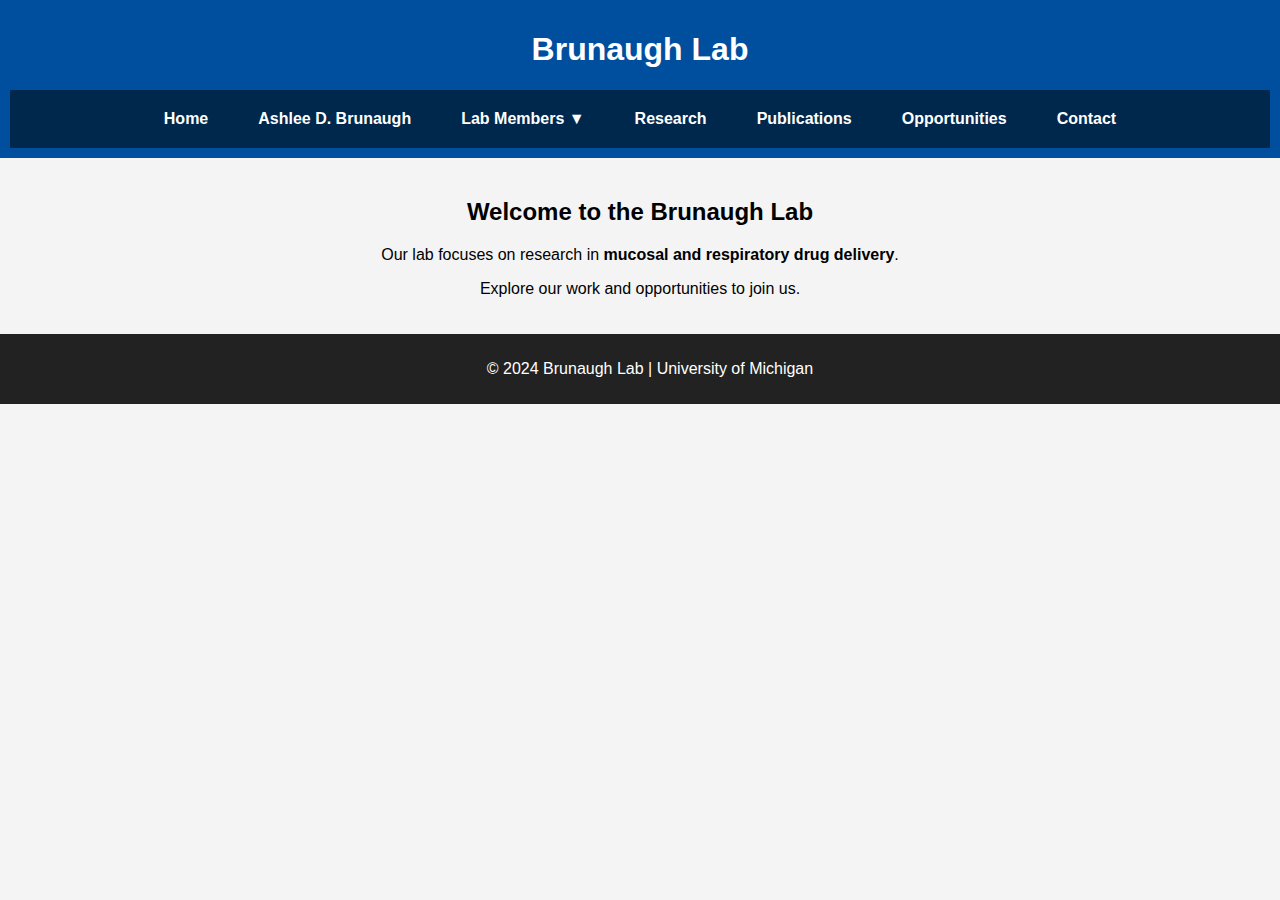
==== index.html @ 3e19f88d "Update index.html" ====
<!DOCTYPE html>
<html lang="en">
<head>
    <meta charset="UTF-8">
    <meta name="viewport" content="width=device-width, initial-scale=1.0">
    <title>Brunaugh Lab</title>
    <link rel="stylesheet" type="text/css" href="main.css">
    <style>
        /* Basic styling */
        body {
            font-family: Arial, sans-serif;
            margin: 0;
            padding: 0;
            text-align: center;
        }
        
        /* Navigation bar */
        nav {
            background-color: #00274C; /* Michigan Blue */
            padding: 10px;
            text-align: center;
        }

        nav ul {
            list-style-type: none;
            padding: 0;
            margin: 0;
            display: flex;
            justify-content: center;
        }

        nav ul li {
            position: relative;
            margin: 0 10px;
        }

        nav ul li a {
            color: white;
            text-decoration: none;
            padding: 10px 15px;
            display: block;
        }

        nav ul li a:hover {
            background-color: #0056b3;
        }

        /* Dropdown menu */
        .dropdown-content {
            display: none;
            position: absolute;
            background-color: #00274C;
            min-width: 160px;
            box-shadow: 0px 8px 16px rgba(0, 0, 0, 0.2);
            z-index: 1;
        }

        .dropdown-content a {
            color: white;
            padding: 12px 16px;
            display: block;
        }

        .dropdown-content a:hover {
            background-color: #0056b3;
        }

        /* Show dropdown on hover */
        .dropdown:hover .dropdown-content {
            display: block;
        }
    </style>
</head>
<body>

    <header>
        <h1>Brunaugh Lab</h1>
        <nav>
            <ul>
                <li><a href="index.html">Home</a></li>
                <li><a href="pi.html">Ashlee D. Brunaugh</a></li>
                <li class="dropdown">
                    <a href="people.html">Lab Members ▼</a>
                    <div class="dropdown-content">
                        <a href="current-members.html">Current Members</a>
                        <a href="group-pictures.html">Group Pictures</a>
                        <a href="lab-alumni.html">Lab Alumni</a>
                    </div>
                </li>
                <li><a href="research.html">Research</a></li>
                <li><a href="publications.html">Publications</a></li>
                <li><a href="opportunities.html">Opportunities</a></li>
                <li><a href="contact.html">Contact</a></li>
            </ul>
        </nav>
    </header>

    <main>
        <h2>Welcome to the Brunaugh Lab</h2>
        <p>Our lab focuses on research in <strong>mucosal and respiratory drug delivery</strong>.</p>
        <p>Explore our work and opportunities to join us.</p>
    </main>

    <footer>
        <p>&copy; 2024 Brunaugh Lab | University of Michigan</p>
    </footer>

</body>
</html>
---- main.css ----
/* General Page Styles */
body {
    font-family: Arial, sans-serif;
    margin: 0;
    padding: 0;
    background-color: #f4f4f4;
}

/* Header Styling */
header {
    background-color: #004f9e;
    color: white;
    padding: 10px;
    text-align: center;
}

/* Navigation Bar */
nav ul {
    list-style-type: none;
    padding: 0;
    text-align: center;
}

nav ul li {
    display: inline;
    margin-right: 20px;
}

nav ul li a {
    color: white;
    text-decoration: none;
    font-weight: bold;
}

/* Main Content */
main {
    padding: 20px;
    text-align: center;
}

/* Footer Styling */
footer {
    background-color: #222;
    color: white;
    text-align: center;
    padding: 10px;
    position: relative;
    bottom: 0;
    width: 100%;
}
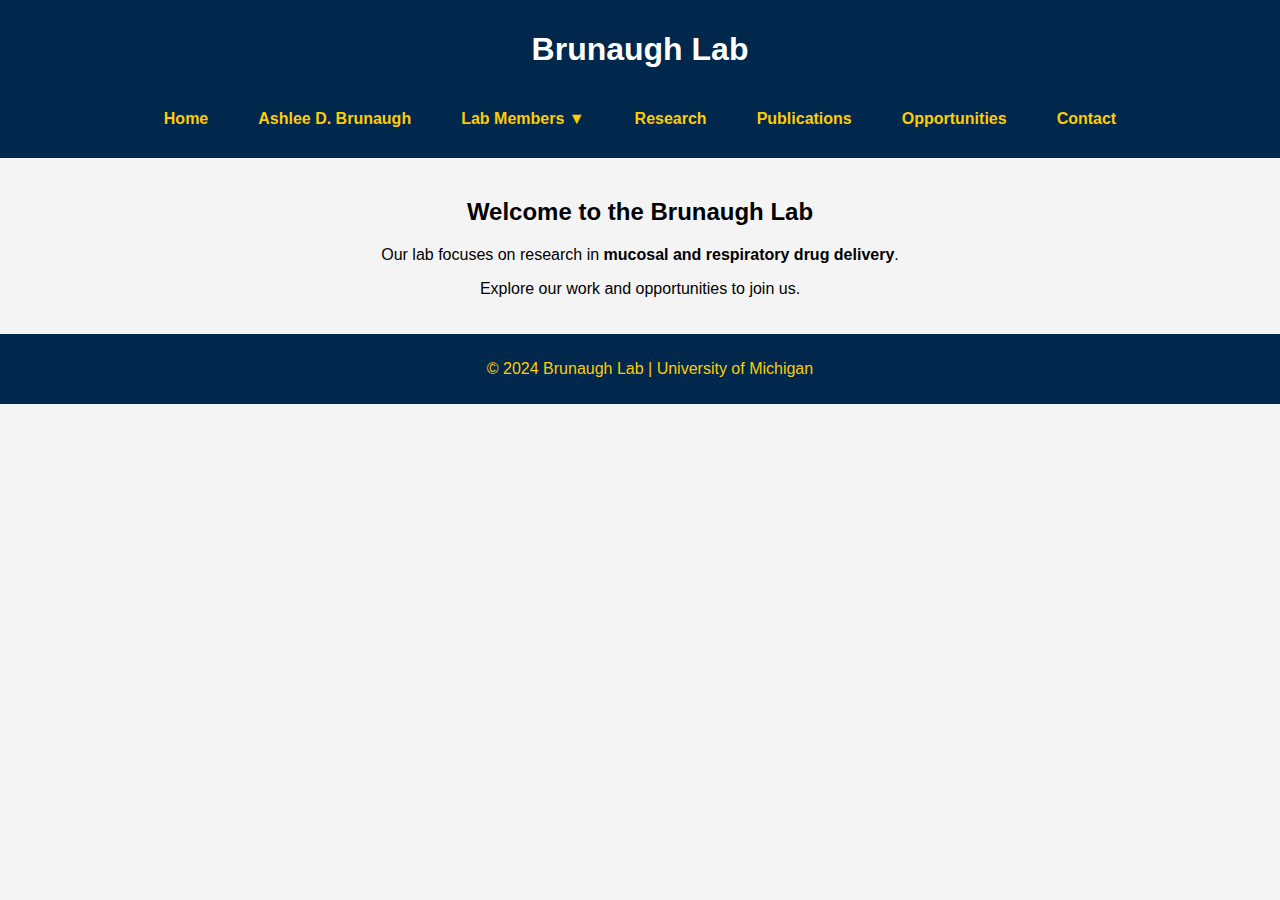
==== commit e6f89857: "Update index.html" ====
--- a/index.html
+++ b/index.html
@@ -35,7 +35,7 @@
         }
 
         nav ul li a {
-            color: white;
+            color: #FFCB05; /* Michigan Maize */
             text-decoration: none;
             padding: 10px 15px;
             display: block;
@@ -56,7 +56,7 @@
         }
 
         .dropdown-content a {
-            color: white;
+            color: #FFCB05;
             padding: 12px 16px;
             display: block;
         }
--- a/main.css
+++ b/main.css
@@ -8,7 +8,7 @@
 
 /* Header Styling */
 header {
-    background-color: #004f9e;
+    background-color: #00274C;
     color: white;
     padding: 10px;
     text-align: center;
@@ -27,7 +27,7 @@
 }
 
 nav ul li a {
-    color: white;
+    color: #FFCB05; /* Michigan Maize */
     text-decoration: none;
     font-weight: bold;
 }
@@ -40,11 +40,11 @@
 
 /* Footer Styling */
 footer {
-    background-color: #222;
-    color: white;
+    background-color: #00274C;
+    color: #FFCB05;
     text-align: center;
     padding: 10px;
     position: relative;
     bottom: 0;
     width: 100%;
-}+}
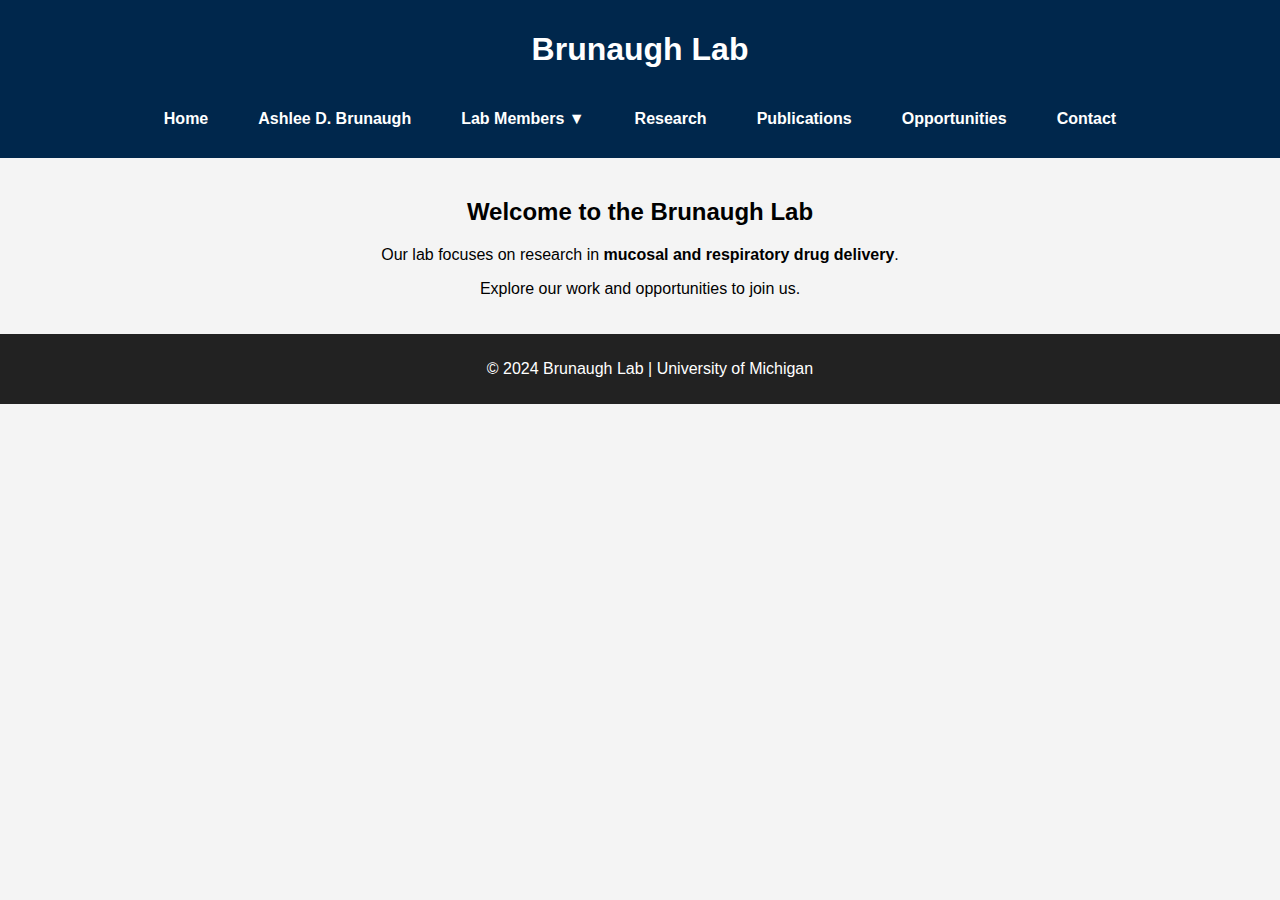
==== commit 35e4604e: "Update index.html" ====
--- a/index.html
+++ b/index.html
@@ -35,7 +35,7 @@
         }
 
         nav ul li a {
-            color: #FFCB05; /* Michigan Maize */
+            color: white;
             text-decoration: none;
             padding: 10px 15px;
             display: block;
@@ -56,7 +56,7 @@
         }
 
         .dropdown-content a {
-            color: #FFCB05;
+            color: white;
             padding: 12px 16px;
             display: block;
         }
--- a/main.css
+++ b/main.css
@@ -8,10 +8,14 @@
 
 /* Header Styling */
 header {
-    background-color: #00274C;
+    background-color: #00274C; /* Michigan Blue */
     color: white;
     padding: 10px;
     text-align: center;
+}
+
+header h1 {
+    color: white;
 }
 
 /* Navigation Bar */
@@ -27,7 +31,7 @@
 }
 
 nav ul li a {
-    color: #FFCB05; /* Michigan Maize */
+    color: white;
     text-decoration: none;
     font-weight: bold;
 }
@@ -40,8 +44,8 @@
 
 /* Footer Styling */
 footer {
-    background-color: #00274C;
-    color: #FFCB05;
+    background-color: #222;
+    color: white;
     text-align: center;
     padding: 10px;
     position: relative;
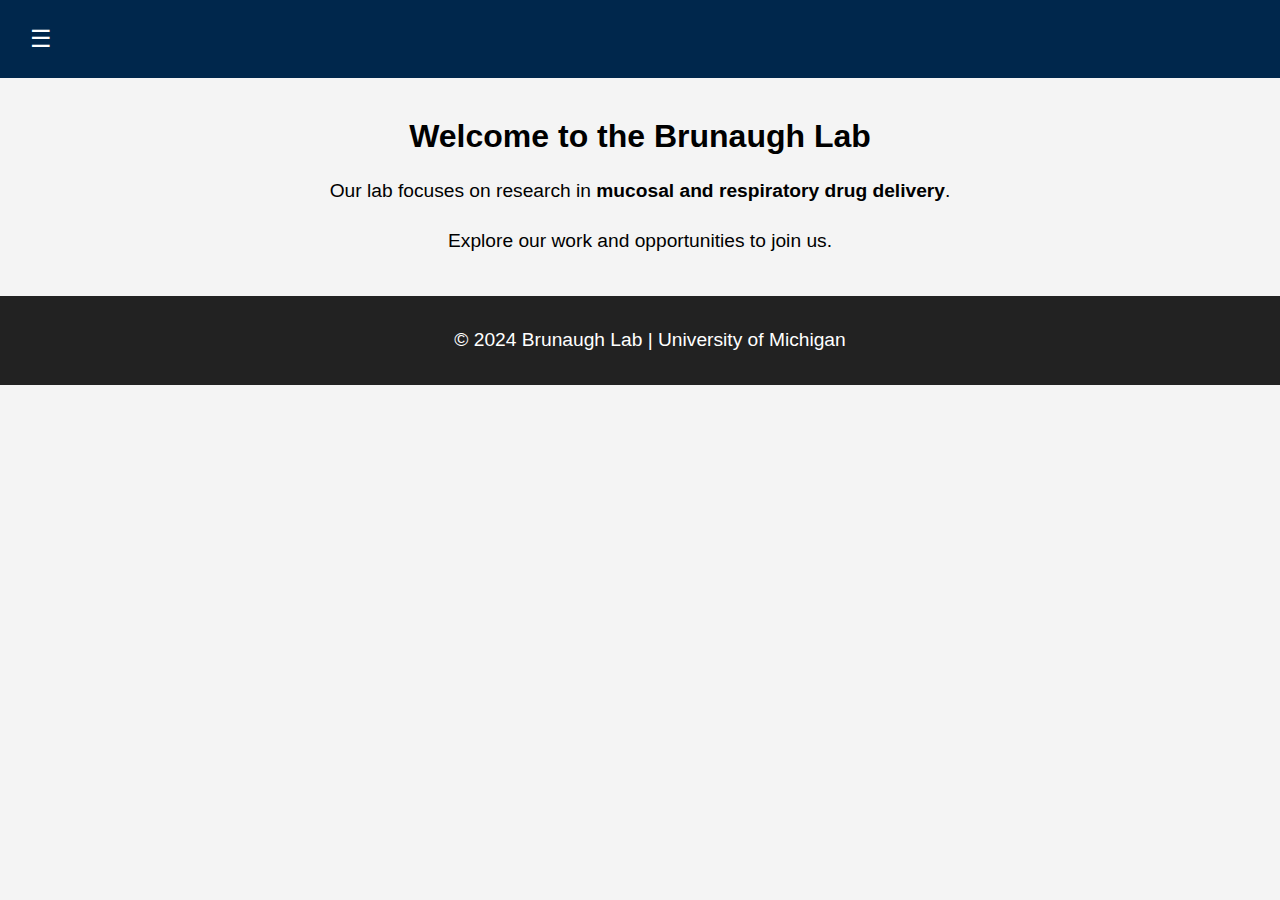
==== commit 35334ee5: "Update index.html" ====
--- a/index.html
+++ b/index.html
@@ -13,94 +13,58 @@
             padding: 0;
             text-align: center;
         }
-        
-        /* Navigation bar */
-        nav {
-            background-color: #00274C; /* Michigan Blue */
-            padding: 10px;
-            text-align: center;
+
+        .container {
+            max-width: 900px;
+            margin: auto;
+            padding: 20px;
         }
 
-        nav ul {
-            list-style-type: none;
-            padding: 0;
-            margin: 0;
-            display: flex;
-            justify-content: center;
+        h1 {
+            font-size: 2em;
+            margin-top: 20px;
         }
 
-        nav ul li {
-            position: relative;
-            margin: 0 10px;
+        h2 {
+            font-size: 1.5em;
+            margin-bottom: 10px;
         }
 
-        nav ul li a {
-            color: white;
-            text-decoration: none;
-            padding: 10px 15px;
-            display: block;
+        p {
+            font-size: 1.2em;
+            line-height: 1.6;
         }
 
-        nav ul li a:hover {
-            background-color: #0056b3;
-        }
-
-        /* Dropdown menu */
-        .dropdown-content {
-            display: none;
-            position: absolute;
-            background-color: #00274C;
-            min-width: 160px;
-            box-shadow: 0px 8px 16px rgba(0, 0, 0, 0.2);
-            z-index: 1;
-        }
-
-        .dropdown-content a {
+        /* Fix footer positioning */
+        footer {
+            background-color: #222;
             color: white;
-            padding: 12px 16px;
-            display: block;
-        }
-
-        .dropdown-content a:hover {
-            background-color: #0056b3;
-        }
-
-        /* Show dropdown on hover */
-        .dropdown:hover .dropdown-content {
-            display: block;
+            text-align: center;
+            padding: 10px;
+            position: relative;
+            bottom: 0;
+            width: 100%;
         }
     </style>
 </head>
 <body>
 
-    <header>
-        <h1>Brunaugh Lab</h1>
-        <nav>
-            <ul>
-                <li><a href="index.html">Home</a></li>
-                <li><a href="pi.html">Ashlee D. Brunaugh</a></li>
-                <li class="dropdown">
-                    <a href="people.html">Lab Members ▼</a>
-                    <div class="dropdown-content">
-                        <a href="current-members.html">Current Members</a>
-                        <a href="group-pictures.html">Group Pictures</a>
-                        <a href="lab-alumni.html">Lab Alumni</a>
-                    </div>
-                </li>
-                <li><a href="research.html">Research</a></li>
-                <li><a href="publications.html">Publications</a></li>
-                <li><a href="opportunities.html">Opportunities</a></li>
-                <li><a href="contact.html">Contact</a></li>
-            </ul>
-        </nav>
-    </header>
+    <div id="navbar"></div>
+    <script>
+        fetch("nav.html")
+            .then(response => response.text())
+            .then(data => {
+                document.getElementById("navbar").innerHTML = data;
+            })
+            .catch(error => console.error("Error loading navigation:", error));
+    </script>
 
-    <main>
-        <h2>Welcome to the Brunaugh Lab</h2>
+    <main class="container">
+        <h1>Welcome to the Brunaugh Lab</h1>
         <p>Our lab focuses on research in <strong>mucosal and respiratory drug delivery</strong>.</p>
         <p>Explore our work and opportunities to join us.</p>
     </main>
-
+    
     <footer>
         <p>&copy; 2024 Brunaugh Lab | University of Michigan</p>
     </footer>
--- a/main.css
+++ b/main.css
@@ -19,21 +19,62 @@
 }
 
 /* Navigation Bar */
+nav {
+    background-color: #00274C; /* Ensure nav is fully blue */
+    padding: 10px;
+    text-align: center;
+}
+
 nav ul {
     list-style-type: none;
     padding: 0;
-    text-align: center;
+    margin: 0;
+    display: flex;
+    justify-content: center;
 }
 
 nav ul li {
-    display: inline;
-    margin-right: 20px;
-}
-
+    display: inline-block;
+    margin: 0 15px;
+    position: relative;
+}
+
+/* Navigation Links */
 nav ul li a {
-    color: white;
+    color: white !important;  /* Ensure white text */
     text-decoration: none;
     font-weight: bold;
+    padding: 10px 15px;
+    display: block;
+}
+
+nav ul li a:hover {
+    background-color: #0056b3; /* Lighter blue on hover */
+}
+
+/* Dropdown Styling */
+.dropdown-content {
+    display: none;
+    position: absolute;
+    background-color: #00274C; /* Same blue background */
+    min-width: 160px;
+    box-shadow: 0px 8px 16px rgba(0, 0, 0, 0.2);
+    z-index: 1;
+}
+
+.dropdown-content a {
+    color: white !important;  /* Ensure white text in dropdown */
+    padding: 12px 16px;
+    display: block;
+}
+
+.dropdown-content a:hover {
+    background-color: #0056b3;
+}
+
+/* Show dropdown on hover */
+.dropdown:hover .dropdown-content {
+    display: block;
 }
 
 /* Main Content */
@@ -52,3 +93,119 @@
     bottom: 0;
     width: 100%;
 }
+.dropdown-toggle {
+    color: white;
+    font-weight: bold;
+    padding: 10px 15px;
+    display: block;
+    cursor: default; /* Prevents cursor from indicating it's a link */
+}
+
+.dropdown-toggle:hover {
+    background-color: #0056b3; /* Keeps hover styling consistent */
+}
+/* Mobile-Friendly Adjustments */
+@media (max-width: 768px) {
+    body {
+        font-size: 16px;
+        padding: 10px;
+    }
+
+    .container {
+        max-width: 100%;
+        padding: 15px;
+    }
+
+    h1 {
+        font-size: 24px;
+    }
+
+    h2 {
+        font-size: 20px;
+    }
+
+    p {
+        font-size: 16px;
+        line-height: 1.5;
+    }
+}
+/* Mobile-Friendly Adjustments */
+@media (max-width: 768px) {
+    body {
+        font-size: 16px;
+        padding: 10px;
+    }
+
+    .container {
+        max-width: 95%;
+        padding: 15px;
+    }
+
+    h1 {
+        font-size: 22px;
+    }
+
+    h2 {
+        font-size: 20px;
+    }
+
+    p {
+        font-size: 16px;
+        line-height: 1.5;
+        padding: 0 10px;
+    }
+
+    /* Ensure header and menu fit properly */
+    header {
+        padding: 15px;
+        text-align: center;
+    }
+
+    /* Prevents overflow issues */
+    nav ul {
+        flex-direction: column;
+        align-items: center;
+    }
+
+    /* Adjust images inside main content */
+    img {
+        max-width: 100%;
+        height: auto;
+    }
+}
+/* Mobile-friendly navbar */
+.menu-toggle {
+    display: none;
+    font-size: 24px;
+    color: white;
+    background: none;
+    border: none;
+    cursor: pointer;
+    padding: 10px;
+}
+
+/* Show hamburger menu on mobile */
+@media (max-width: 768px) {
+    .menu-toggle {
+        display: block;
+    }
+
+    nav ul {
+        display: none;
+        flex-direction: column;
+        width: 100%;
+        background-color: #00274C;
+        position: absolute;
+        top: 50px;
+        left: 0;
+    }
+
+    nav ul.show {
+        display: flex;
+    }
+
+    nav ul li {
+        text-align: center;
+        padding: 10px 0;
+    }
+}
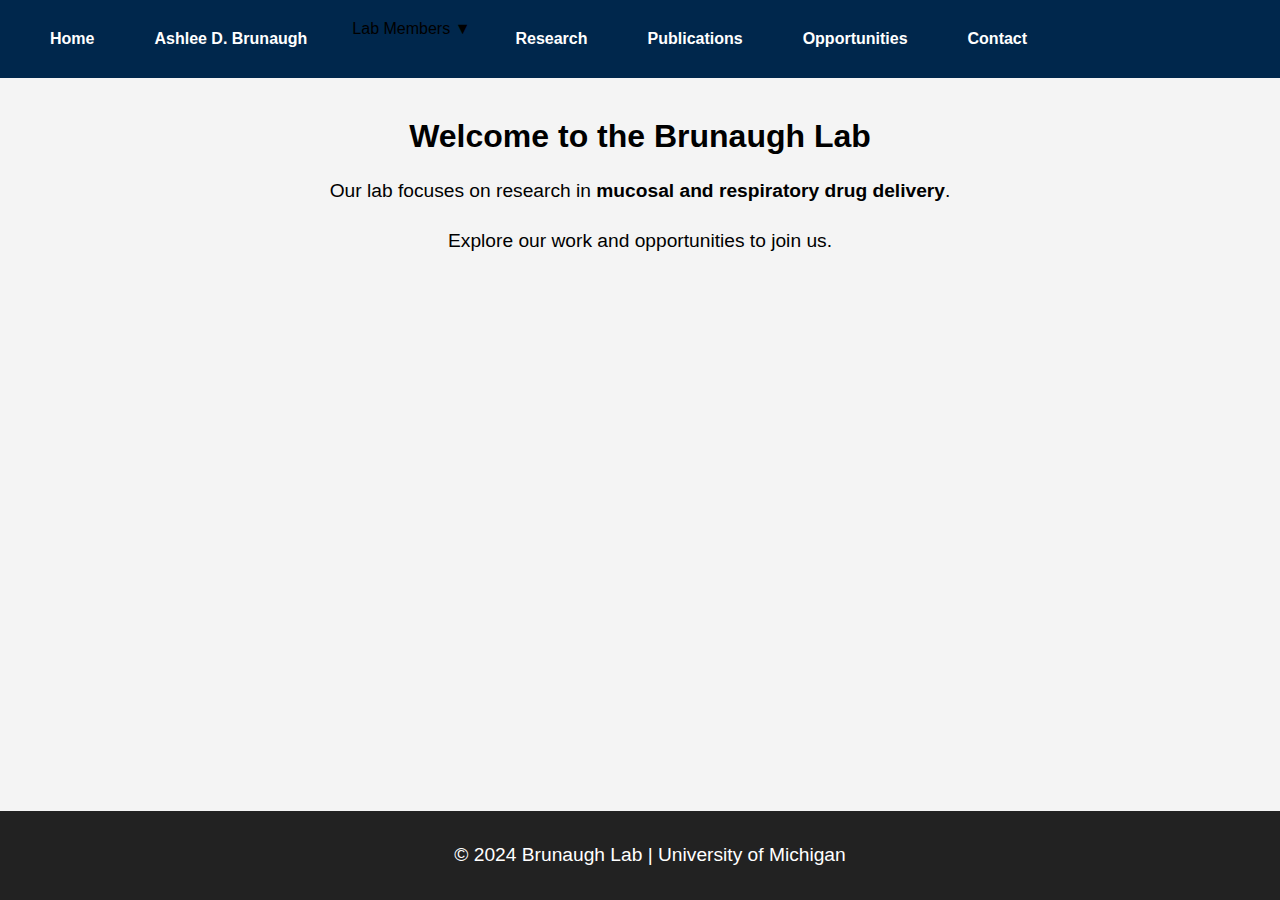
==== commit f134cba8: "Update index.html" ====
--- a/index.html
+++ b/index.html
@@ -58,6 +58,16 @@
             })
             .catch(error => console.error("Error loading navigation:", error));
     </script>
+    
+    <script>
+    function toggleMenu() {
+        document.getElementById("menu").classList.toggle("show");
+    }
+
+    function toggleDropdown() {
+        document.querySelector(".dropdown").classList.toggle("show");
+    }
+    </script>
 
     <main class="container">
         <h1>Welcome to the Brunaugh Lab</h1>
@@ -68,6 +78,7 @@
     <footer>
         <p>&copy; 2024 Brunaugh Lab | University of Michigan</p>
     </footer>
-
+    
 </body>
 </html>
+
--- a/main.css
+++ b/main.css
@@ -4,6 +4,9 @@
     margin: 0;
     padding: 0;
     background-color: #f4f4f4;
+    display: flex;
+    flex-direction: column;
+    min-height: 100vh;
 }
 
 /* Header Styling */
@@ -81,6 +84,9 @@
 main {
     padding: 20px;
     text-align: center;
+    max-width: 95%;
+    margin: auto;
+    flex: 1;
 }
 
 /* Footer Styling */
@@ -92,105 +98,33 @@
     position: relative;
     bottom: 0;
     width: 100%;
+    margin-top: auto;
 }
-.dropdown-toggle {
-    color: white;
-    font-weight: bold;
-    padding: 10px 15px;
-    display: block;
-    cursor: default; /* Prevents cursor from indicating it's a link */
-}
-
-.dropdown-toggle:hover {
-    background-color: #0056b3; /* Keeps hover styling consistent */
-}
-/* Mobile-Friendly Adjustments */
-@media (max-width: 768px) {
-    body {
-        font-size: 16px;
-        padding: 10px;
-    }
-
-    .container {
-        max-width: 100%;
-        padding: 15px;
-    }
-
-    h1 {
-        font-size: 24px;
-    }
-
-    h2 {
-        font-size: 20px;
-    }
-
-    p {
-        font-size: 16px;
-        line-height: 1.5;
-    }
-}
-/* Mobile-Friendly Adjustments */
-@media (max-width: 768px) {
-    body {
-        font-size: 16px;
-        padding: 10px;
-    }
-
-    .container {
-        max-width: 95%;
-        padding: 15px;
-    }
-
-    h1 {
-        font-size: 22px;
-    }
-
-    h2 {
-        font-size: 20px;
-    }
-
-    p {
-        font-size: 16px;
-        line-height: 1.5;
-        padding: 0 10px;
-    }
-
-    /* Ensure header and menu fit properly */
-    header {
-        padding: 15px;
-        text-align: center;
-    }
-
-    /* Prevents overflow issues */
-    nav ul {
-        flex-direction: column;
-        align-items: center;
-    }
-
-    /* Adjust images inside main content */
-    img {
-        max-width: 100%;
-        height: auto;
-    }
-}
-/* Mobile-friendly navbar */
-.menu-toggle {
-    display: none;
-    font-size: 24px;
-    color: white;
-    background: none;
-    border: none;
-    cursor: pointer;
+/* Make the nav bar flexible */
+.nav-container {
+    display: flex;
+    justify-content: space-between;
+    align-items: center;
     padding: 10px;
 }
 
-/* Show hamburger menu on mobile */
-@media (max-width: 768px) {
+/* Hide menu toggle button by default */
+.menu-toggle {
+    display: none;
+    background: none;
+    border: none;
+    font-size: 24px;
+    cursor: pointer;
+    color: white;
+}
+
+/* Make nav bar responsive */
+@media screen and (max-width: 768px) {
     .menu-toggle {
-        display: block;
+        display: block; /* Show toggle button */
     }
 
-    nav ul {
+    #menu {
         display: none;
         flex-direction: column;
         width: 100%;
@@ -198,14 +132,34 @@
         position: absolute;
         top: 50px;
         left: 0;
+        z-index: 1000;
+        padding: 10px;
     }
 
-    nav ul.show {
+    #menu.show {
         display: flex;
     }
 
+    nav ul {
+        display: block;
+        text-align: center;
+    }
+
     nav ul li {
-        text-align: center;
-        padding: 10px 0;
+        display: block;
+        margin: 10px 0;
+    }
+
+    /* Ensure dropdown menu is tap-friendly */
+    .dropdown-content {
+        position: relative;
+        display: none;
+        background: #00274C;
+        width: 100%;
+        box-shadow: none;
+    }
+
+    .dropdown.show .dropdown-content {
+        display: block;
     }
 }
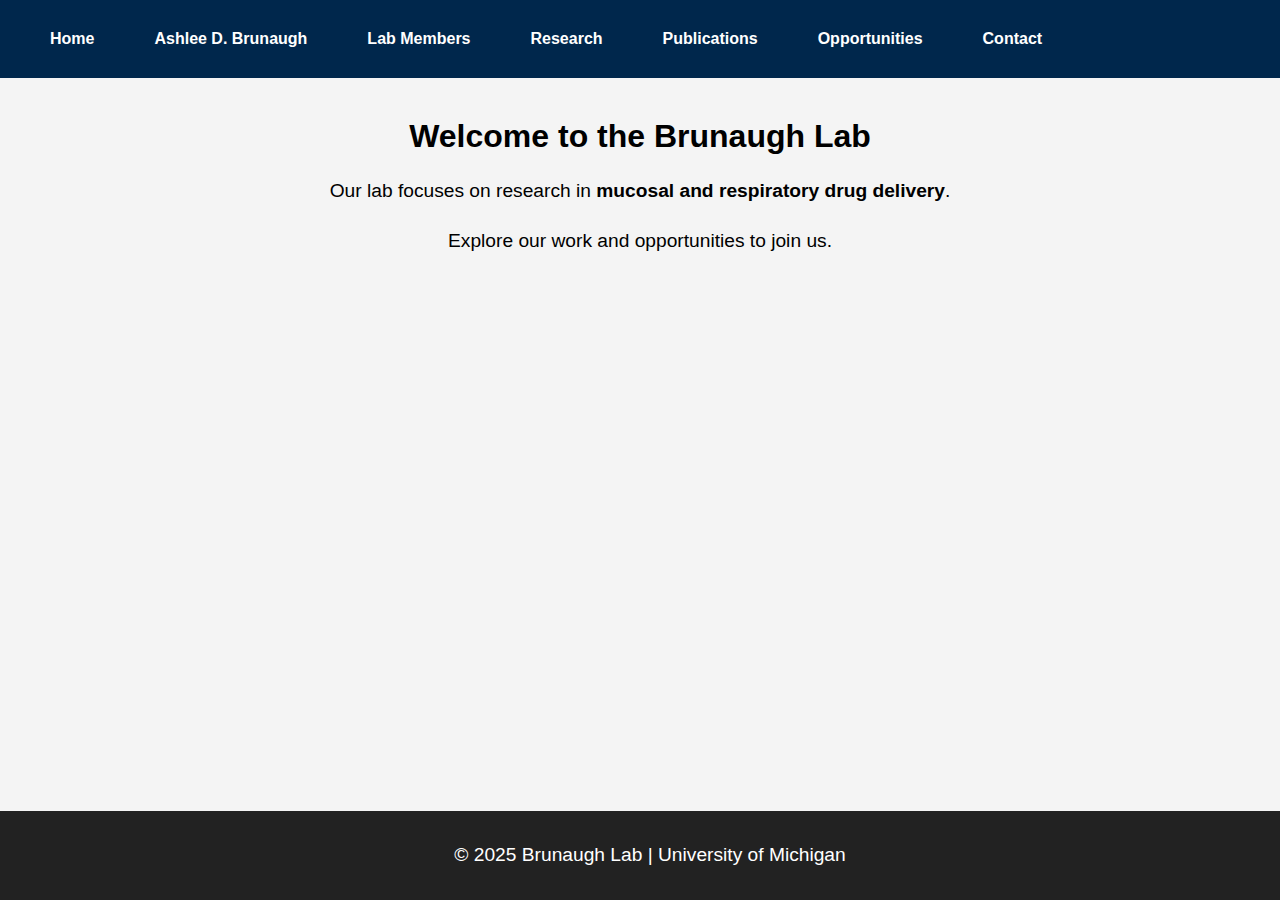
==== commit 9b6d3dfe: "Update index.html" ====
--- a/index.html
+++ b/index.html
@@ -76,7 +76,7 @@
     </main>
     
     <footer>
-        <p>&copy; 2024 Brunaugh Lab | University of Michigan</p>
+        <p>&copy; 2025 Brunaugh Lab | University of Michigan</p>
     </footer>
     
 </body>
--- a/main.css
+++ b/main.css
@@ -163,3 +163,125 @@
         display: block;
     }
 }
+
+/* Ensure "Lab Members" text is white and non-clickable */
+.dropdown-toggle {
+    color: white !important; /* Forces white text */
+    font-weight: bold;
+    padding: 10px 15px;
+    display: block;
+    cursor: default; /* Prevents it from acting like a clickable link */
+}
+
+/* Keep the dropdown content hidden by default */
+.dropdown-content {
+    display: none;
+    position: absolute;
+    background-color: #00274C;
+    min-width: 160px;
+    box-shadow: 0px 8px 16px rgba(0, 0, 0, 0.2);
+    z-index: 1;
+}
+
+/* Ensure dropdown links are white */
+.dropdown-content a {
+    color: white !important;
+    padding: 12px 16px;
+    display: block;
+    text-decoration: none;
+}
+
+/* Hover effect for dropdown items */
+.dropdown-content a:hover {
+    background-color: #0056b3;
+}
+
+/* Display dropdown on hover */
+.dropdown:hover .dropdown-content {
+    display: block;
+}
+
+/* Research Vision */
+.research-vision {
+    text-align: center;
+    margin-bottom: 40px;
+}
+
+.research-vision h1 {
+    font-size: 2em;
+    margin-bottom: 10px;
+}
+
+/* Lab Photos Section */
+.research-photos {
+    text-align: center;
+    margin-bottom: 40px;
+}
+
+.photo-gallery {
+    display: flex;
+    justify-content: center;
+    gap: 15px;
+    flex-wrap: wrap;
+}
+
+.photo-gallery img {
+    width: 30%;
+    max-width: 250px;
+    border-radius: 8px;
+    box-shadow: 2px 2px 10px rgba(0, 0, 0, 0.2);
+}
+
+/* Research Themes Section */
+.research-themes {
+    text-align: center;
+    margin-bottom: 40px;
+}
+
+.research-themes h2 {
+    margin-bottom: 20px;
+}
+
+/* Theme Layout */
+.theme {
+    display: flex;
+    align-items: center;
+    margin-bottom: 30px;
+    background: white;
+    padding: 15px;
+    border-radius: 10px;
+    box-shadow: 2px 2px 10px rgba(0, 0, 0, 0.2);
+}
+
+.theme img {
+    width: 150px;
+    height: 150px;
+    object-fit: cover;
+    border-radius: 10px;
+    margin-right: 20px;
+}
+
+.theme-text {
+    text-align: left;
+}
+
+.theme h3 {
+    margin-bottom: 5px;
+}
+
+/* Responsive Design */
+@media screen and (max-width: 768px) {
+    .photo-gallery img {
+        width: 45%;
+    }
+
+    .theme {
+        flex-direction: column;
+        text-align: center;
+    }
+
+    .theme img {
+        margin-right: 0;
+        margin-bottom: 10px;
+    }
+}
